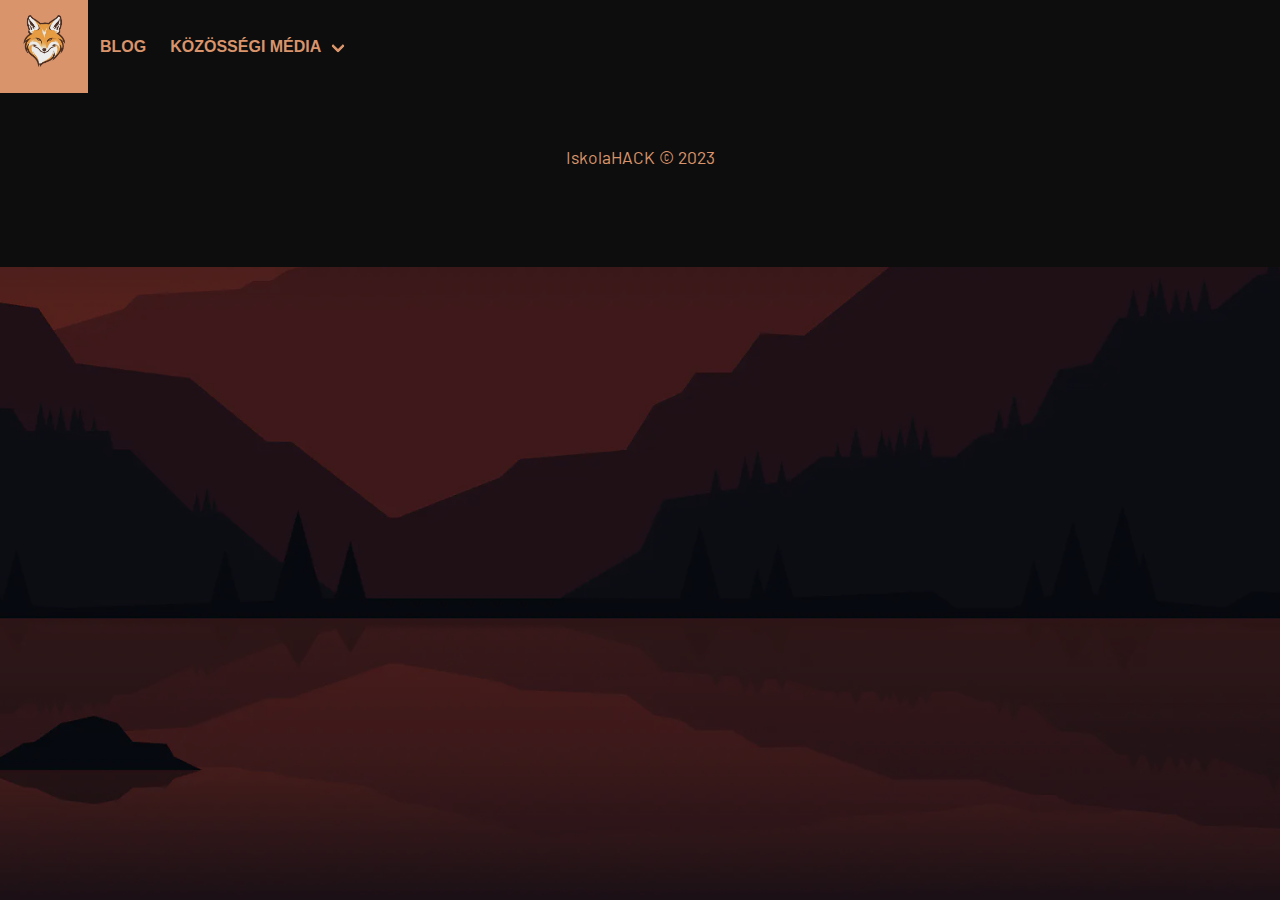
==== categories/index.html @ 1b5d3751 "deploy: a606bb6618f5ba52655b422861ae02311206a572" ====
<!doctype html><html lang=hu><head><title>Categories - IskolaHACK</title><meta name=description content><link rel=apple-touch-icon sizes=180x180 href=/apple-touch-icon.png><link rel=icon type=image/png sizes=32x32 href=/favicon-32x32.png><link rel=icon type=image/png sizes=16x16 href=/favicon-16x16.png><link rel=manifest href=/site.webmanifest><link rel=mask-icon href=/safari-pinned-tab.svg color=#5bbad5><meta name=msapplication-TileColor content="#da532c"><meta name=theme-color content="#ffffff"><meta name=description content><meta property="og:image" content="https://iskolahack.hu//thumbnail.png"><meta name=twitter:image content="https://iskolahack.hu//thumbnail.png"><meta property="og:url" content="https://iskolahack.hu/categories/"><meta property="og:type" content="article"><meta property="og:title" content="Categories"><meta property="og:description" content><meta name=twitter:card content="summary_large_image"><meta property="twitter:domain" content="https://iskolahack.hu/"><meta property="twitter:url" content="https://iskolahack.hu/categories/"><meta name=twitter:title content="Categories"><meta name=twitter:description content><meta http-equiv=content-security-policy content="default-src 'self' https://comments.varigergo.hu https://matomo.varigergo.hu https://www.youtube-nocookie.com/ https://i.ytimg.com https://img.youtube.com https://www.youtube.com https://js.stripe.com https://stripe.varigergo.hu https://m.stripe.com;"><meta name=viewport content="width=device-width,initial-scale=1"><link rel=stylesheet href=/css/bulma.min.475a96667578a3c264b3744edf6f370c85941c5cf81611df5baa9b3aecaa3a0b589810efe7da278ffa5799d24cfc03dc.css integrity=sha384-R1qWZnV4o8Jks3RO3283DIWUHFz4FhHfW6qbOuyqOgtYmBDv59onj/pXmdJM/APc><link rel=stylesheet href=/css/index.min.418e71a6dd5af0e533adc744ab9ffe82f2d0ce29fad19fd3af41053d858c9926631792d8e99dd83b851d2b127fafd8b2.css integrity=sha384-QY5xpt1a8OUzrcdEq5/+gvLQzin60Z/Tr0EFPYWMmSZjF5LY6Z3YO4UdKxJ/r9iy><link rel=stylesheet href=/css/link.min.71c7807544857c8c1226c43364b393bc5ee86ab0d20d7cc398b50c19cdad3676255a1fa9c624f2e53eb0d815f392c4fb.css integrity=sha384-cceAdUSFfIwSJsQzZLOTvF7oarDSDXzDmLUMGc2tNnYlWh+pxiTy5T6w2BXzksT7><link rel=stylesheet href=/css/colors.min.ca0e7f155b2dbdb6ffe585c6699ee753d9eb2c4ae4997302842e60829c18e15d44ebec6aabc79d00b7c0e452de2255c8.css integrity=sha384-yg5/FVstvbb/5YXGaZ7nU9nrLErkmXMChC5ggpwY4V1E6+xqq8edALfA5FLeIlXI><link rel=stylesheet href=/css/custom-bg.min.dd0295cdda2e558dfde1a591dd60090693c833a366d431e062d73ebca720c4b5f7517e2bf1450347ea1e8d79b7836007.css integrity=sha384-3QKVzdouVY394aWR3WAJBpPIM6Nm1DHgYtc+vKcgxLX3UX4r8UUDR+oejXm3g2AH><link rel=stylesheet href=/css/custom-navbar.min.adb6f9aa05fd2a35b8ac62f92c36cdf62b5f00c5259e526b9e6553f39c8c82043813af320abd2d561918179af45634bd.css integrity=sha384-rbb5qgX9KjW4rGL5LDbN9itfAMUlnlJrnmVT85yMggQ4E68yCr0tVhkYF5r0VjS9><link rel=stylesheet href=/css/leaves.min.cb9c6f38b84ec1b5344dfc4ddd263474aa80772753c73ce8318f4b4b4fd2c43c6d64e8d412f417565a31de99997a6354.css integrity=sha384-y5xvOLhOwbU0TfxN3SY0dKqAdydTxzzoMY9LS0/SxDxtZOjUEvQXVlox3pmZemNU><link rel=stylesheet href=/css/custom-font.min.8a3ddba996656a888d6fdfb49d20718db9b6da82bab5e0f501d7f727e17c1643f8f208c754d25a9e523def77296f6f36.css integrity=sha384-ij3bqZZlaoiNb9+0nSBxjbm22oK6teD1Adf3J+F8FkP48gjHVNJanlI973cpb282><link rel=stylesheet href=/fonts/Instrument_Serif/Instrument_Serif.css><link rel=stylesheet href=/fonts/Barlow/Barlow.css></head><body><link rel=stylesheet href=/css/bg.min.bb86114102564cebd79436c278fef846bfa3404c1136651be803df89f2cea3c73b04e87632340439409931d974395dbe.css integrity=sha384-u4YRQQJWTOvXlDbCeP74Rr+jQEwRNmUb6APfifLOo8c7BOh2MjQEOUCZMdl0OV2+><div class=bg><link rel=stylesheet href=/css/img.min.8398d0c6b28b1a62d4c600f2033db225897a20c66582a4b8d34bc1203df5c7666800f8678179c17319e3745985baa6e1.css integrity=sha384-g5jQxrKLGmLUxgDyAz2yJYl6IMZlgqS400vBID31x2ZoAPhngXnBcxnjdFmFuqbh><picture class=img><source type=image/webp srcset="/background_hua6beecfb20bf71799e673d4e269e03d6_984057_3840x0_resize_q75_h2_box.webp 3840w,
/background_hua6beecfb20bf71799e673d4e269e03d6_984057_25b6142d959649903f469441d74cdd83.webp 2880w,
/background_hua6beecfb20bf71799e673d4e269e03d6_984057_c9c138c761ab6dcc28bfc6c7e3773ec3.webp 1920w,
/background_hua6beecfb20bf71799e673d4e269e03d6_984057_051a46fa5ef920e22d6404d0092b5ab7.webp 960w,"><source type=image/jpeg srcset=/background.jpg><img width=3840px height=2160px src=/background.jpg alt></picture></div><link rel=stylesheet href=/css/navbar.min.11921b1e98d413be79b8e47bff55574757827945f5c313587436ae1b521b83858d36c141c4bd8988588ee117a0026335.css integrity=sha384-EZIbHpjUE755uOR7/1VXR1eCeUX1wxNYdDauG1Ibg4WNNsFBxL2JiFiO4RegAmM1><nav class="navbar color0" role=navigation aria-label="main navigation"><div class=navbar-brand><a class="navbar-logo navbar-item" aria-label href=/><link rel=stylesheet href=/css/img.min.8398d0c6b28b1a62d4c600f2033db225897a20c66582a4b8d34bc1203df5c7666800f8678179c17319e3745985baa6e1.css integrity=sha384-g5jQxrKLGmLUxgDyAz2yJYl6IMZlgqS400vBID31x2ZoAPhngXnBcxnjdFmFuqbh><picture class=img><source type=image/webp srcset="/logo_hu55a2d17881536e9dc65e24da1855b010_3183273_2500x0_resize_q75_h2_box_3.webp 2500w,
/logo_hu55a2d17881536e9dc65e24da1855b010_3183273_2c0ab6d263542551e9c50af0370f341c.webp 1875w,
/logo_hu55a2d17881536e9dc65e24da1855b010_3183273_6838119b561d4f8b85a6a8b0349ce25c.webp 1250w,
/logo_hu55a2d17881536e9dc65e24da1855b010_3183273_f8e9d38059a9b2ddee5dead2c2aff2d2.webp 625w,"><source type=image/png srcset=/logo.png><img width=64px height=64px src=/logo.png alt></picture></a>
<script async src=/js/navbar.min.41e6de4204b3564915d602a85d841ddcc639ccb5af5f9e5d7b8d1531393a3bccef2fa2aab018ea17df9ccb6ec319720c.js integrity=sha384-QebeQgSzVkkV1gKoXYQd3MY5zLWvX55de40VMTk6O8zvL6KqsBjqF9+cy27DGXIM></script>
<a role=button class=navbar-burger id=burger aria-label=menu aria-expanded=false data-target=navbar><span aria-hidden=true></span>
<span aria-hidden=true></span>
<span aria-hidden=true></span></a></div><div id=navbar class=navbar-menu><div class=navbar-start><a class=navbar-item href=https://blog.varigergo.hu>Blog</a><div class="navbar-item has-dropdown is-hoverable"><p class=navbar-link>Közösségi média</p><div class=navbar-dropdown><a class=navbar-item href=https://www.instagram.com/iskolahack>Instagram</a></div></div></div><div class=navbar-end></div></div></nav><link rel=stylesheet href=/css/footer.min.a9d6478dbd83d20bfc1bb6327d26e99bf70a515e18102e87ed1089c7ccd31da9553e10fa1764bd5e44036d91a40bfd35.css integrity=sha384-qdZHjb2D0gv8G7YyfSbpm/cKUV4YEC6H7RCJx8zTHalVPhD6F2S9XkQDbZGkC/01><div class="footer color0 has-text-centered decorate-link"><small>IskolaHACK &copy; 2023</small></div></body></html>
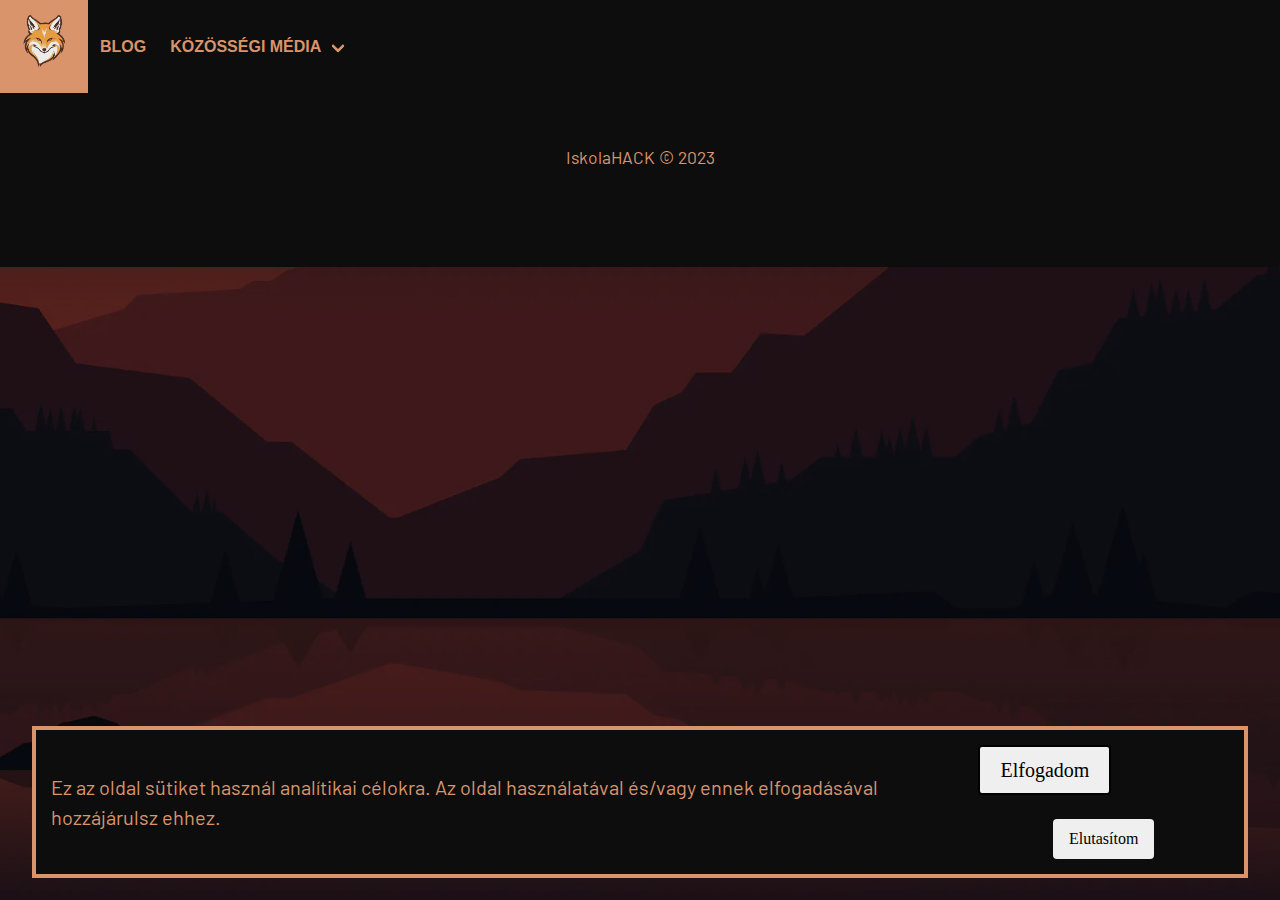
==== commit 6117e3df: "deploy: defacbdbad20e9367f838f0cdb736175264c99ba" ====
--- a/categories/index.html
+++ b/categories/index.html
@@ -1,7 +1,9 @@
-<!doctype html><html lang=hu><head><title>Categories - IskolaHACK</title><meta name=description content><link rel=apple-touch-icon sizes=180x180 href=/apple-touch-icon.png><link rel=icon type=image/png sizes=32x32 href=/favicon-32x32.png><link rel=icon type=image/png sizes=16x16 href=/favicon-16x16.png><link rel=manifest href=/site.webmanifest><link rel=mask-icon href=/safari-pinned-tab.svg color=#5bbad5><meta name=msapplication-TileColor content="#da532c"><meta name=theme-color content="#ffffff"><meta name=description content><meta property="og:image" content="https://iskolahack.hu//thumbnail.png"><meta name=twitter:image content="https://iskolahack.hu//thumbnail.png"><meta property="og:url" content="https://iskolahack.hu/categories/"><meta property="og:type" content="article"><meta property="og:title" content="Categories"><meta property="og:description" content><meta name=twitter:card content="summary_large_image"><meta property="twitter:domain" content="https://iskolahack.hu/"><meta property="twitter:url" content="https://iskolahack.hu/categories/"><meta name=twitter:title content="Categories"><meta name=twitter:description content><meta http-equiv=content-security-policy content="default-src 'self' https://comments.varigergo.hu https://matomo.varigergo.hu https://www.youtube-nocookie.com/ https://i.ytimg.com https://img.youtube.com https://www.youtube.com https://js.stripe.com https://stripe.varigergo.hu https://m.stripe.com;"><meta name=viewport content="width=device-width,initial-scale=1"><link rel=stylesheet href=/css/bulma.min.475a96667578a3c264b3744edf6f370c85941c5cf81611df5baa9b3aecaa3a0b589810efe7da278ffa5799d24cfc03dc.css integrity=sha384-R1qWZnV4o8Jks3RO3283DIWUHFz4FhHfW6qbOuyqOgtYmBDv59onj/pXmdJM/APc><link rel=stylesheet href=/css/index.min.418e71a6dd5af0e533adc744ab9ffe82f2d0ce29fad19fd3af41053d858c9926631792d8e99dd83b851d2b127fafd8b2.css integrity=sha384-QY5xpt1a8OUzrcdEq5/+gvLQzin60Z/Tr0EFPYWMmSZjF5LY6Z3YO4UdKxJ/r9iy><link rel=stylesheet href=/css/link.min.71c7807544857c8c1226c43364b393bc5ee86ab0d20d7cc398b50c19cdad3676255a1fa9c624f2e53eb0d815f392c4fb.css integrity=sha384-cceAdUSFfIwSJsQzZLOTvF7oarDSDXzDmLUMGc2tNnYlWh+pxiTy5T6w2BXzksT7><link rel=stylesheet href=/css/colors.min.ca0e7f155b2dbdb6ffe585c6699ee753d9eb2c4ae4997302842e60829c18e15d44ebec6aabc79d00b7c0e452de2255c8.css integrity=sha384-yg5/FVstvbb/5YXGaZ7nU9nrLErkmXMChC5ggpwY4V1E6+xqq8edALfA5FLeIlXI><link rel=stylesheet href=/css/custom-bg.min.dd0295cdda2e558dfde1a591dd60090693c833a366d431e062d73ebca720c4b5f7517e2bf1450347ea1e8d79b7836007.css integrity=sha384-3QKVzdouVY394aWR3WAJBpPIM6Nm1DHgYtc+vKcgxLX3UX4r8UUDR+oejXm3g2AH><link rel=stylesheet href=/css/custom-navbar.min.adb6f9aa05fd2a35b8ac62f92c36cdf62b5f00c5259e526b9e6553f39c8c82043813af320abd2d561918179af45634bd.css integrity=sha384-rbb5qgX9KjW4rGL5LDbN9itfAMUlnlJrnmVT85yMggQ4E68yCr0tVhkYF5r0VjS9><link rel=stylesheet href=/css/leaves.min.cb9c6f38b84ec1b5344dfc4ddd263474aa80772753c73ce8318f4b4b4fd2c43c6d64e8d412f417565a31de99997a6354.css integrity=sha384-y5xvOLhOwbU0TfxN3SY0dKqAdydTxzzoMY9LS0/SxDxtZOjUEvQXVlox3pmZemNU><link rel=stylesheet href=/css/custom-font.min.8a3ddba996656a888d6fdfb49d20718db9b6da82bab5e0f501d7f727e17c1643f8f208c754d25a9e523def77296f6f36.css integrity=sha384-ij3bqZZlaoiNb9+0nSBxjbm22oK6teD1Adf3J+F8FkP48gjHVNJanlI973cpb282><link rel=stylesheet href=/fonts/Instrument_Serif/Instrument_Serif.css><link rel=stylesheet href=/fonts/Barlow/Barlow.css></head><body><link rel=stylesheet href=/css/bg.min.bb86114102564cebd79436c278fef846bfa3404c1136651be803df89f2cea3c73b04e87632340439409931d974395dbe.css integrity=sha384-u4YRQQJWTOvXlDbCeP74Rr+jQEwRNmUb6APfifLOo8c7BOh2MjQEOUCZMdl0OV2+><div class=bg><link rel=stylesheet href=/css/img.min.8398d0c6b28b1a62d4c600f2033db225897a20c66582a4b8d34bc1203df5c7666800f8678179c17319e3745985baa6e1.css integrity=sha384-g5jQxrKLGmLUxgDyAz2yJYl6IMZlgqS400vBID31x2ZoAPhngXnBcxnjdFmFuqbh><picture class=img><source type=image/webp srcset="/background_hua6beecfb20bf71799e673d4e269e03d6_984057_3840x0_resize_q75_h2_box.webp 3840w,
+<!doctype html><html lang=hu><head><title>Categories - IskolaHACK</title><meta name=description content><link rel=apple-touch-icon sizes=180x180 href=/apple-touch-icon.png><link rel=icon type=image/png sizes=32x32 href=/favicon-32x32.png><link rel=icon type=image/png sizes=16x16 href=/favicon-16x16.png><link rel=manifest href=/site.webmanifest><link rel=mask-icon href=/safari-pinned-tab.svg color=#5bbad5><meta name=msapplication-TileColor content="#da532c"><meta name=theme-color content="#ffffff"><meta name=description content><meta property="og:image" content="https://iskolahack.hu//thumbnail.png"><meta name=twitter:image content="https://iskolahack.hu//thumbnail.png"><meta property="og:url" content="https://iskolahack.hu/categories/"><meta property="og:type" content="article"><meta property="og:title" content="Categories"><meta property="og:description" content><meta name=twitter:card content="summary_large_image"><meta property="twitter:domain" content="https://iskolahack.hu/"><meta property="twitter:url" content="https://iskolahack.hu/categories/"><meta name=twitter:title content="Categories"><meta name=twitter:description content><meta http-equiv=content-security-policy content="default-src 'self' https://comments.varigergo.hu https://matomo.varigergo.hu https://www.youtube-nocookie.com/ https://i.ytimg.com https://img.youtube.com https://www.youtube.com https://js.stripe.com https://stripe.varigergo.hu https://m.stripe.com;"><script async src=/js/tracking.min.0e1cac974723a04492ed6b2a23b21f6424dd9a5c765cd63c5ac600851737b4b140c873ee4cfbd3da2287bdc176896e0c.js data-id=matomo data-matomo-url=https://matomo.varigergo.hu data-matomo-id=3 integrity=sha384-Dhysl0cjoESS7WsqI7IfZCTdmlx2XNY8WsYAhRc3tLFAyHPuTPvT2iKHvcF2iW4M></script>
+<script async src=/js/popup.min.ec44c2eb9f1e94a276886656dc08c3103aa7e21d43f3cc2cad03c1dd7b1de900055cd2b9de869e3576875185bc6f9f53.js integrity=sha384-7ETC658elKJ2iGZW3AjDEDqn4h1D88wsrQPB3Xsd6QAFXNK53oaeNXaHUYW8b59T></script>
+<link rel=stylesheet href=/css/popup.min.a31021252e0bb35da43c90a3fa32ffaf0c1651a01a927106e177b9cc80750804ddfd6e8af780abf0781ac7ef4661c9bc.css integrity=sha384-oxAhJS4Ls12kPJCj+jL/rwwWUaAaknEG4Xe5zIB1CATd/W6K94Cr8Hgax+9GYcm8><div id=popup-consent class="popup popup-notice popup-on color0"><p>Ez az oldal sütiket használ analítikai célokra. Az oldal használatával és/vagy ennek elfogadásával hozzájárulsz ehhez.</p><div class="columns is-multiline is-vcentered"><div class=column><button id=accept data-popup=consent class="popup-exit button">Elfogadom</button></div><div class="column has-text-centered"><button id=reject data-popup=consent class="popup-exit button">Elutasítom</button></div></div></div><meta name=viewport content="width=device-width,initial-scale=1"><link rel=stylesheet href=/css/bulma.min.475a96667578a3c264b3744edf6f370c85941c5cf81611df5baa9b3aecaa3a0b589810efe7da278ffa5799d24cfc03dc.css integrity=sha384-R1qWZnV4o8Jks3RO3283DIWUHFz4FhHfW6qbOuyqOgtYmBDv59onj/pXmdJM/APc><link rel=stylesheet href=/css/index.min.5b4d930a9d63a0d090cf9b43f2a02d1f19385df78f831a85ecf1514431e8f94617b7de0044787c96862e8036c7ac20b4.css integrity=sha384-W02TCp1joNCQz5tD8qAtHxk4XfePgxqF7PFRRDHo+UYXt94ARHh8loYugDbHrCC0><link rel=stylesheet href=/css/link.min.71c7807544857c8c1226c43364b393bc5ee86ab0d20d7cc398b50c19cdad3676255a1fa9c624f2e53eb0d815f392c4fb.css integrity=sha384-cceAdUSFfIwSJsQzZLOTvF7oarDSDXzDmLUMGc2tNnYlWh+pxiTy5T6w2BXzksT7><link rel=stylesheet href=/css/colors.min.ca0e7f155b2dbdb6ffe585c6699ee753d9eb2c4ae4997302842e60829c18e15d44ebec6aabc79d00b7c0e452de2255c8.css integrity=sha384-yg5/FVstvbb/5YXGaZ7nU9nrLErkmXMChC5ggpwY4V1E6+xqq8edALfA5FLeIlXI><link rel=stylesheet href=/css/custom-bg.min.dd0295cdda2e558dfde1a591dd60090693c833a366d431e062d73ebca720c4b5f7517e2bf1450347ea1e8d79b7836007.css integrity=sha384-3QKVzdouVY394aWR3WAJBpPIM6Nm1DHgYtc+vKcgxLX3UX4r8UUDR+oejXm3g2AH><link rel=stylesheet href=/css/custom-navbar.min.adb6f9aa05fd2a35b8ac62f92c36cdf62b5f00c5259e526b9e6553f39c8c82043813af320abd2d561918179af45634bd.css integrity=sha384-rbb5qgX9KjW4rGL5LDbN9itfAMUlnlJrnmVT85yMggQ4E68yCr0tVhkYF5r0VjS9><link rel=stylesheet href=/css/leaves.min.2b70f3a4984919e21c16952e9866d90087be0682b76883f17388979404451a28c67f51aaff34cce1c556e1ad103d1949.css integrity=sha384-K3DzpJhJGeIcFpUumGbZAIe+BoK3aIPxc4iXlARFGijGf1Gq/zTM4cVW4a0QPRlJ><link rel=stylesheet href=/css/custom-font.min.8a3ddba996656a888d6fdfb49d20718db9b6da82bab5e0f501d7f727e17c1643f8f208c754d25a9e523def77296f6f36.css integrity=sha384-ij3bqZZlaoiNb9+0nSBxjbm22oK6teD1Adf3J+F8FkP48gjHVNJanlI973cpb282><link rel=stylesheet href=/fonts/Instrument_Serif/Instrument_Serif.css><link rel=stylesheet href=/fonts/Barlow/Barlow.css></head><body><link rel=stylesheet href=/css/bg.min.bb86114102564cebd79436c278fef846bfa3404c1136651be803df89f2cea3c73b04e87632340439409931d974395dbe.css integrity=sha384-u4YRQQJWTOvXlDbCeP74Rr+jQEwRNmUb6APfifLOo8c7BOh2MjQEOUCZMdl0OV2+><div class=bg><link rel=stylesheet href=/css/img.min.8398d0c6b28b1a62d4c600f2033db225897a20c66582a4b8d34bc1203df5c7666800f8678179c17319e3745985baa6e1.css integrity=sha384-g5jQxrKLGmLUxgDyAz2yJYl6IMZlgqS400vBID31x2ZoAPhngXnBcxnjdFmFuqbh><picture class=img><source type=image/webp srcset="/background_hua6beecfb20bf71799e673d4e269e03d6_984057_3840x0_resize_q75_h2_box.webp 3840w,
 /background_hua6beecfb20bf71799e673d4e269e03d6_984057_25b6142d959649903f469441d74cdd83.webp 2880w,
 /background_hua6beecfb20bf71799e673d4e269e03d6_984057_c9c138c761ab6dcc28bfc6c7e3773ec3.webp 1920w,
-/background_hua6beecfb20bf71799e673d4e269e03d6_984057_051a46fa5ef920e22d6404d0092b5ab7.webp 960w,"><source type=image/jpeg srcset=/background.jpg><img width=3840px height=2160px src=/background.jpg alt></picture></div><link rel=stylesheet href=/css/navbar.min.11921b1e98d413be79b8e47bff55574757827945f5c313587436ae1b521b83858d36c141c4bd8988588ee117a0026335.css integrity=sha384-EZIbHpjUE755uOR7/1VXR1eCeUX1wxNYdDauG1Ibg4WNNsFBxL2JiFiO4RegAmM1><nav class="navbar color0" role=navigation aria-label="main navigation"><div class=navbar-brand><a class="navbar-logo navbar-item" aria-label href=/><link rel=stylesheet href=/css/img.min.8398d0c6b28b1a62d4c600f2033db225897a20c66582a4b8d34bc1203df5c7666800f8678179c17319e3745985baa6e1.css integrity=sha384-g5jQxrKLGmLUxgDyAz2yJYl6IMZlgqS400vBID31x2ZoAPhngXnBcxnjdFmFuqbh><picture class=img><source type=image/webp srcset="/logo_hu55a2d17881536e9dc65e24da1855b010_3183273_2500x0_resize_q75_h2_box_3.webp 2500w,
+/background_hua6beecfb20bf71799e673d4e269e03d6_984057_051a46fa5ef920e22d6404d0092b5ab7.webp 960w,"><source type=image/jpeg srcset=/background.jpg><img width=3840px height=2160px src=/background.jpg alt></picture></div><link rel=stylesheet href=/css/navbar.min.11921b1e98d413be79b8e47bff55574757827945f5c313587436ae1b521b83858d36c141c4bd8988588ee117a0026335.css integrity=sha384-EZIbHpjUE755uOR7/1VXR1eCeUX1wxNYdDauG1Ibg4WNNsFBxL2JiFiO4RegAmM1><nav class="navbar color0" role=navigation aria-label="main navigation"><div class=navbar-brand><a class="navbar-logo navbar-item" aria-label="Index page" href=/><link rel=stylesheet href=/css/img.min.8398d0c6b28b1a62d4c600f2033db225897a20c66582a4b8d34bc1203df5c7666800f8678179c17319e3745985baa6e1.css integrity=sha384-g5jQxrKLGmLUxgDyAz2yJYl6IMZlgqS400vBID31x2ZoAPhngXnBcxnjdFmFuqbh><picture class=img><source type=image/webp srcset="/logo_hu55a2d17881536e9dc65e24da1855b010_3183273_2500x0_resize_q75_h2_box_3.webp 2500w,
 /logo_hu55a2d17881536e9dc65e24da1855b010_3183273_2c0ab6d263542551e9c50af0370f341c.webp 1875w,
 /logo_hu55a2d17881536e9dc65e24da1855b010_3183273_6838119b561d4f8b85a6a8b0349ce25c.webp 1250w,
 /logo_hu55a2d17881536e9dc65e24da1855b010_3183273_f8e9d38059a9b2ddee5dead2c2aff2d2.webp 625w,"><source type=image/png srcset=/logo.png><img width=64px height=64px src=/logo.png alt></picture></a>
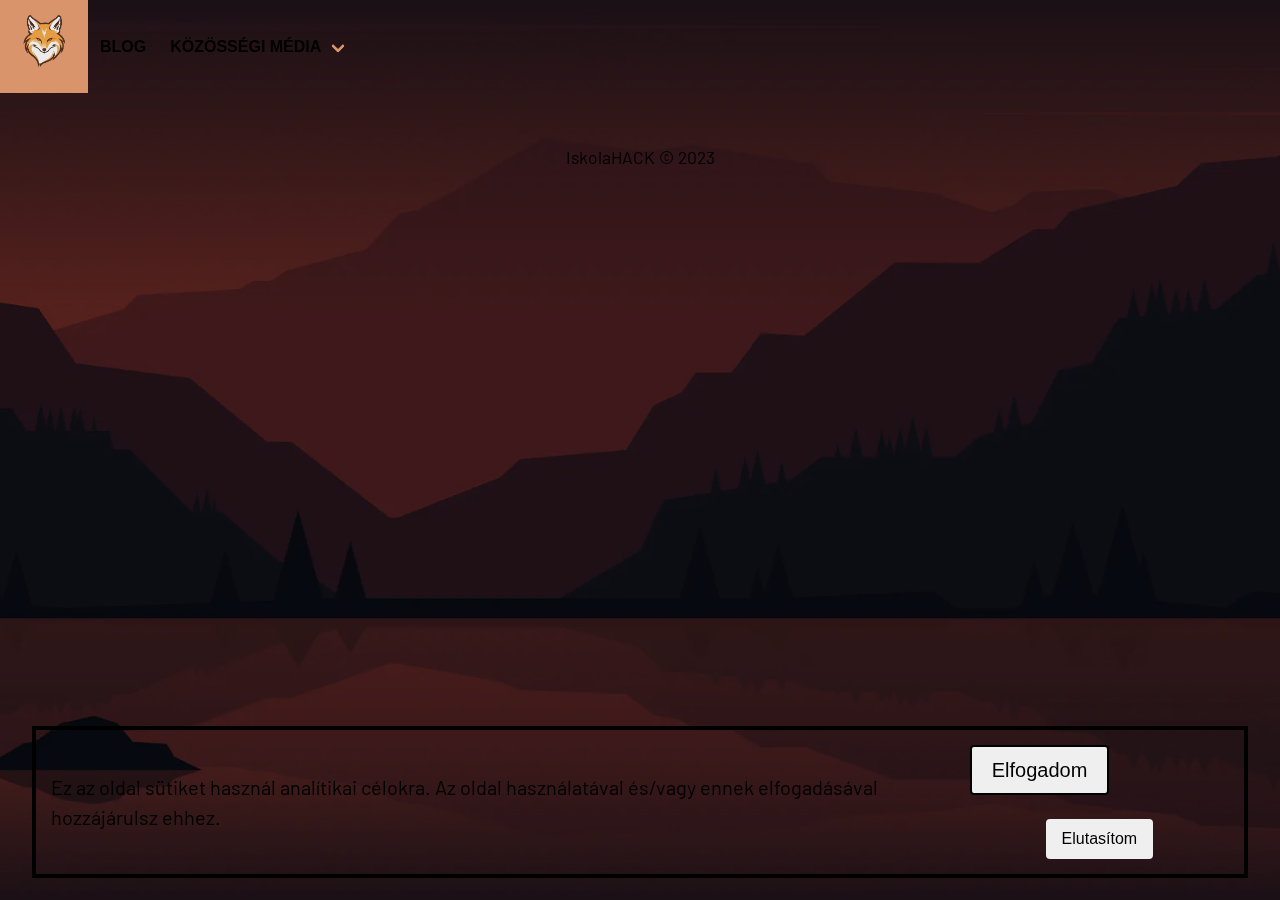
==== commit 9c9b115b: "deploy: 93fb881bbf6588702b20a179c59d0cb45795e0ae" ====
--- a/categories/index.html
+++ b/categories/index.html
@@ -1,6 +1,6 @@
-<!doctype html><html lang=hu><head><title>Categories - IskolaHACK</title><meta name=description content><link rel=apple-touch-icon sizes=180x180 href=/apple-touch-icon.png><link rel=icon type=image/png sizes=32x32 href=/favicon-32x32.png><link rel=icon type=image/png sizes=16x16 href=/favicon-16x16.png><link rel=manifest href=/site.webmanifest><link rel=mask-icon href=/safari-pinned-tab.svg color=#5bbad5><meta name=msapplication-TileColor content="#da532c"><meta name=theme-color content="#ffffff"><meta name=description content><meta property="og:image" content="https://iskolahack.hu//thumbnail.png"><meta name=twitter:image content="https://iskolahack.hu//thumbnail.png"><meta property="og:url" content="https://iskolahack.hu/categories/"><meta property="og:type" content="article"><meta property="og:title" content="Categories"><meta property="og:description" content><meta name=twitter:card content="summary_large_image"><meta property="twitter:domain" content="https://iskolahack.hu/"><meta property="twitter:url" content="https://iskolahack.hu/categories/"><meta name=twitter:title content="Categories"><meta name=twitter:description content><meta http-equiv=content-security-policy content="default-src 'self' https://comments.varigergo.hu https://matomo.varigergo.hu https://www.youtube-nocookie.com/ https://i.ytimg.com https://img.youtube.com https://www.youtube.com https://js.stripe.com https://stripe.varigergo.hu https://m.stripe.com;"><script async src=/js/tracking.min.0e1cac974723a04492ed6b2a23b21f6424dd9a5c765cd63c5ac600851737b4b140c873ee4cfbd3da2287bdc176896e0c.js data-id=matomo data-matomo-url=https://matomo.varigergo.hu data-matomo-id=3 integrity=sha384-Dhysl0cjoESS7WsqI7IfZCTdmlx2XNY8WsYAhRc3tLFAyHPuTPvT2iKHvcF2iW4M></script>
+<!doctype html><html lang=hu><head><title>Categories - IskolaHACK</title><meta name=description content><meta name=viewport content="width=device-width,initial-scale=1"><link rel=apple-touch-icon sizes=180x180 href=/apple-touch-icon.png><link rel=icon type=image/png sizes=32x32 href=/favicon-32x32.png><link rel=icon type=image/png sizes=16x16 href=/favicon-16x16.png><link rel=manifest href=/site.webmanifest><link rel=mask-icon href=/safari-pinned-tab.svg color=#5bbad5><meta name=msapplication-TileColor content="#da532c"><meta name=theme-color content="#ffffff"><meta name=description content><meta property="og:image" content="https://iskolahack.hu//thumbnail.png"><meta name=twitter:image content="https://iskolahack.hu//thumbnail.png"><meta property="og:url" content="https://iskolahack.hu/categories/"><meta property="og:type" content="article"><meta property="og:title" content="Categories"><meta property="og:description" content><meta name=twitter:card content="summary_large_image"><meta property="twitter:domain" content="https://iskolahack.hu/"><meta property="twitter:url" content="https://iskolahack.hu/categories/"><meta name=twitter:title content="Categories"><meta name=twitter:description content><meta http-equiv=content-security-policy content="default-src 'self' https://comments.varigergo.hu https://matomo.varigergo.hu https://www.youtube-nocookie.com/ https://i.ytimg.com https://img.youtube.com https://www.youtube.com https://js.stripe.com https://stripe.varigergo.hu https://m.stripe.com;"><script async src=/js/tracking.min.0e1cac974723a04492ed6b2a23b21f6424dd9a5c765cd63c5ac600851737b4b140c873ee4cfbd3da2287bdc176896e0c.js data-id=matomo data-matomo-url=https://matomo.varigergo.hu data-matomo-id=3 integrity=sha384-Dhysl0cjoESS7WsqI7IfZCTdmlx2XNY8WsYAhRc3tLFAyHPuTPvT2iKHvcF2iW4M></script>
 <script async src=/js/popup.min.ec44c2eb9f1e94a276886656dc08c3103aa7e21d43f3cc2cad03c1dd7b1de900055cd2b9de869e3576875185bc6f9f53.js integrity=sha384-7ETC658elKJ2iGZW3AjDEDqn4h1D88wsrQPB3Xsd6QAFXNK53oaeNXaHUYW8b59T></script>
-<link rel=stylesheet href=/css/popup.min.a31021252e0bb35da43c90a3fa32ffaf0c1651a01a927106e177b9cc80750804ddfd6e8af780abf0781ac7ef4661c9bc.css integrity=sha384-oxAhJS4Ls12kPJCj+jL/rwwWUaAaknEG4Xe5zIB1CATd/W6K94Cr8Hgax+9GYcm8><div id=popup-consent class="popup popup-notice popup-on color0"><p>Ez az oldal sütiket használ analítikai célokra. Az oldal használatával és/vagy ennek elfogadásával hozzájárulsz ehhez.</p><div class="columns is-multiline is-vcentered"><div class=column><button id=accept data-popup=consent class="popup-exit button">Elfogadom</button></div><div class="column has-text-centered"><button id=reject data-popup=consent class="popup-exit button">Elutasítom</button></div></div></div><meta name=viewport content="width=device-width,initial-scale=1"><link rel=stylesheet href=/css/bulma.min.475a96667578a3c264b3744edf6f370c85941c5cf81611df5baa9b3aecaa3a0b589810efe7da278ffa5799d24cfc03dc.css integrity=sha384-R1qWZnV4o8Jks3RO3283DIWUHFz4FhHfW6qbOuyqOgtYmBDv59onj/pXmdJM/APc><link rel=stylesheet href=/css/index.min.5b4d930a9d63a0d090cf9b43f2a02d1f19385df78f831a85ecf1514431e8f94617b7de0044787c96862e8036c7ac20b4.css integrity=sha384-W02TCp1joNCQz5tD8qAtHxk4XfePgxqF7PFRRDHo+UYXt94ARHh8loYugDbHrCC0><link rel=stylesheet href=/css/link.min.71c7807544857c8c1226c43364b393bc5ee86ab0d20d7cc398b50c19cdad3676255a1fa9c624f2e53eb0d815f392c4fb.css integrity=sha384-cceAdUSFfIwSJsQzZLOTvF7oarDSDXzDmLUMGc2tNnYlWh+pxiTy5T6w2BXzksT7><link rel=stylesheet href=/css/colors.min.ca0e7f155b2dbdb6ffe585c6699ee753d9eb2c4ae4997302842e60829c18e15d44ebec6aabc79d00b7c0e452de2255c8.css integrity=sha384-yg5/FVstvbb/5YXGaZ7nU9nrLErkmXMChC5ggpwY4V1E6+xqq8edALfA5FLeIlXI><link rel=stylesheet href=/css/custom-bg.min.dd0295cdda2e558dfde1a591dd60090693c833a366d431e062d73ebca720c4b5f7517e2bf1450347ea1e8d79b7836007.css integrity=sha384-3QKVzdouVY394aWR3WAJBpPIM6Nm1DHgYtc+vKcgxLX3UX4r8UUDR+oejXm3g2AH><link rel=stylesheet href=/css/custom-navbar.min.adb6f9aa05fd2a35b8ac62f92c36cdf62b5f00c5259e526b9e6553f39c8c82043813af320abd2d561918179af45634bd.css integrity=sha384-rbb5qgX9KjW4rGL5LDbN9itfAMUlnlJrnmVT85yMggQ4E68yCr0tVhkYF5r0VjS9><link rel=stylesheet href=/css/leaves.min.2b70f3a4984919e21c16952e9866d90087be0682b76883f17388979404451a28c67f51aaff34cce1c556e1ad103d1949.css integrity=sha384-K3DzpJhJGeIcFpUumGbZAIe+BoK3aIPxc4iXlARFGijGf1Gq/zTM4cVW4a0QPRlJ><link rel=stylesheet href=/css/custom-font.min.8a3ddba996656a888d6fdfb49d20718db9b6da82bab5e0f501d7f727e17c1643f8f208c754d25a9e523def77296f6f36.css integrity=sha384-ij3bqZZlaoiNb9+0nSBxjbm22oK6teD1Adf3J+F8FkP48gjHVNJanlI973cpb282><link rel=stylesheet href=/fonts/Instrument_Serif/Instrument_Serif.css><link rel=stylesheet href=/fonts/Barlow/Barlow.css></head><body><link rel=stylesheet href=/css/bg.min.bb86114102564cebd79436c278fef846bfa3404c1136651be803df89f2cea3c73b04e87632340439409931d974395dbe.css integrity=sha384-u4YRQQJWTOvXlDbCeP74Rr+jQEwRNmUb6APfifLOo8c7BOh2MjQEOUCZMdl0OV2+><div class=bg><link rel=stylesheet href=/css/img.min.8398d0c6b28b1a62d4c600f2033db225897a20c66582a4b8d34bc1203df5c7666800f8678179c17319e3745985baa6e1.css integrity=sha384-g5jQxrKLGmLUxgDyAz2yJYl6IMZlgqS400vBID31x2ZoAPhngXnBcxnjdFmFuqbh><picture class=img><source type=image/webp srcset="/background_hua6beecfb20bf71799e673d4e269e03d6_984057_3840x0_resize_q75_h2_box.webp 3840w,
+<link rel=stylesheet href=/css/popup.min.127149a34e9f983c00ffa4a67c24ba79c420b26da31ca2f8f419f8eeab838558f389261a27d621372629af6fe1f0796c.css integrity=sha384-EnFJo06fmDwA/6SmfCS6ecQgsm2jHKL49Bn47quDhVjziSYaJ9YhNyYpr2/h8Hls><div id=popup-consent class="popup popup-notice popup-on color0"><p>Ez az oldal sütiket használ analítikai célokra. Az oldal használatával és/vagy ennek elfogadásával hozzájárulsz ehhez.</p><div class="columns is-multiline is-vcentered"><div class=column><button id=accept data-popup=consent class="popup-exit button">Elfogadom</button></div><div class="column has-text-centered"><button id=reject data-popup=consent class="popup-exit button">Elutasítom</button></div></div></div><link rel=stylesheet href=/css/bulma.min.475a96667578a3c264b3744edf6f370c85941c5cf81611df5baa9b3aecaa3a0b589810efe7da278ffa5799d24cfc03dc.css integrity=sha384-R1qWZnV4o8Jks3RO3283DIWUHFz4FhHfW6qbOuyqOgtYmBDv59onj/pXmdJM/APc><link rel=stylesheet href=/css/index.min.2acf81d89d322a68fe537da1ee1858ef38ee5a32e7ec33242504759be864ae3cd271381aca38589719acfaa60995bcb2.css integrity=sha384-Ks+B2J0yKmj+U32h7hhY7zjuWjLn7DMkJQR1m+hkrjzScTgayjhYlxms+qYJlbyy><link rel=stylesheet href=/css/link.min.71c7807544857c8c1226c43364b393bc5ee86ab0d20d7cc398b50c19cdad3676255a1fa9c624f2e53eb0d815f392c4fb.css integrity=sha384-cceAdUSFfIwSJsQzZLOTvF7oarDSDXzDmLUMGc2tNnYlWh+pxiTy5T6w2BXzksT7><link rel=stylesheet href=/css/colors.min.ca0e7f155b2dbdb6ffe585c6699ee753d9eb2c4ae4997302842e60829c18e15d44ebec6aabc79d00b7c0e452de2255c8.css integrity=sha384-yg5/FVstvbb/5YXGaZ7nU9nrLErkmXMChC5ggpwY4V1E6+xqq8edALfA5FLeIlXI><link rel=stylesheet href=/css/custom-bg.min.dd0295cdda2e558dfde1a591dd60090693c833a366d431e062d73ebca720c4b5f7517e2bf1450347ea1e8d79b7836007.css integrity=sha384-3QKVzdouVY394aWR3WAJBpPIM6Nm1DHgYtc+vKcgxLX3UX4r8UUDR+oejXm3g2AH><link rel=stylesheet href=/css/custom-navbar.min.adb6f9aa05fd2a35b8ac62f92c36cdf62b5f00c5259e526b9e6553f39c8c82043813af320abd2d561918179af45634bd.css integrity=sha384-rbb5qgX9KjW4rGL5LDbN9itfAMUlnlJrnmVT85yMggQ4E68yCr0tVhkYF5r0VjS9><link rel=stylesheet href=/css/leaves.min.2b70f3a4984919e21c16952e9866d90087be0682b76883f17388979404451a28c67f51aaff34cce1c556e1ad103d1949.css integrity=sha384-K3DzpJhJGeIcFpUumGbZAIe+BoK3aIPxc4iXlARFGijGf1Gq/zTM4cVW4a0QPRlJ><link rel=stylesheet href=/css/custom-font.min.8a3ddba996656a888d6fdfb49d20718db9b6da82bab5e0f501d7f727e17c1643f8f208c754d25a9e523def77296f6f36.css integrity=sha384-ij3bqZZlaoiNb9+0nSBxjbm22oK6teD1Adf3J+F8FkP48gjHVNJanlI973cpb282><link rel=stylesheet href=/fonts/Instrument_Serif/Instrument_Serif.css><link rel=stylesheet href=/fonts/Barlow/Barlow.css></head><body><link rel=stylesheet href=/css/bg.min.bb86114102564cebd79436c278fef846bfa3404c1136651be803df89f2cea3c73b04e87632340439409931d974395dbe.css integrity=sha384-u4YRQQJWTOvXlDbCeP74Rr+jQEwRNmUb6APfifLOo8c7BOh2MjQEOUCZMdl0OV2+><div class=bg><link rel=stylesheet href=/css/img.min.8398d0c6b28b1a62d4c600f2033db225897a20c66582a4b8d34bc1203df5c7666800f8678179c17319e3745985baa6e1.css integrity=sha384-g5jQxrKLGmLUxgDyAz2yJYl6IMZlgqS400vBID31x2ZoAPhngXnBcxnjdFmFuqbh><picture class=img><source type=image/webp srcset="/background_hua6beecfb20bf71799e673d4e269e03d6_984057_3840x0_resize_q75_h2_box.webp 3840w,
 /background_hua6beecfb20bf71799e673d4e269e03d6_984057_25b6142d959649903f469441d74cdd83.webp 2880w,
 /background_hua6beecfb20bf71799e673d4e269e03d6_984057_c9c138c761ab6dcc28bfc6c7e3773ec3.webp 1920w,
 /background_hua6beecfb20bf71799e673d4e269e03d6_984057_051a46fa5ef920e22d6404d0092b5ab7.webp 960w,"><source type=image/jpeg srcset=/background.jpg><img width=3840px height=2160px src=/background.jpg alt></picture></div><link rel=stylesheet href=/css/navbar.min.11921b1e98d413be79b8e47bff55574757827945f5c313587436ae1b521b83858d36c141c4bd8988588ee117a0026335.css integrity=sha384-EZIbHpjUE755uOR7/1VXR1eCeUX1wxNYdDauG1Ibg4WNNsFBxL2JiFiO4RegAmM1><nav class="navbar color0" role=navigation aria-label="main navigation"><div class=navbar-brand><a class="navbar-logo navbar-item" aria-label="Index page" href=/><link rel=stylesheet href=/css/img.min.8398d0c6b28b1a62d4c600f2033db225897a20c66582a4b8d34bc1203df5c7666800f8678179c17319e3745985baa6e1.css integrity=sha384-g5jQxrKLGmLUxgDyAz2yJYl6IMZlgqS400vBID31x2ZoAPhngXnBcxnjdFmFuqbh><picture class=img><source type=image/webp srcset="/logo_hu55a2d17881536e9dc65e24da1855b010_3183273_2500x0_resize_q75_h2_box_3.webp 2500w,
